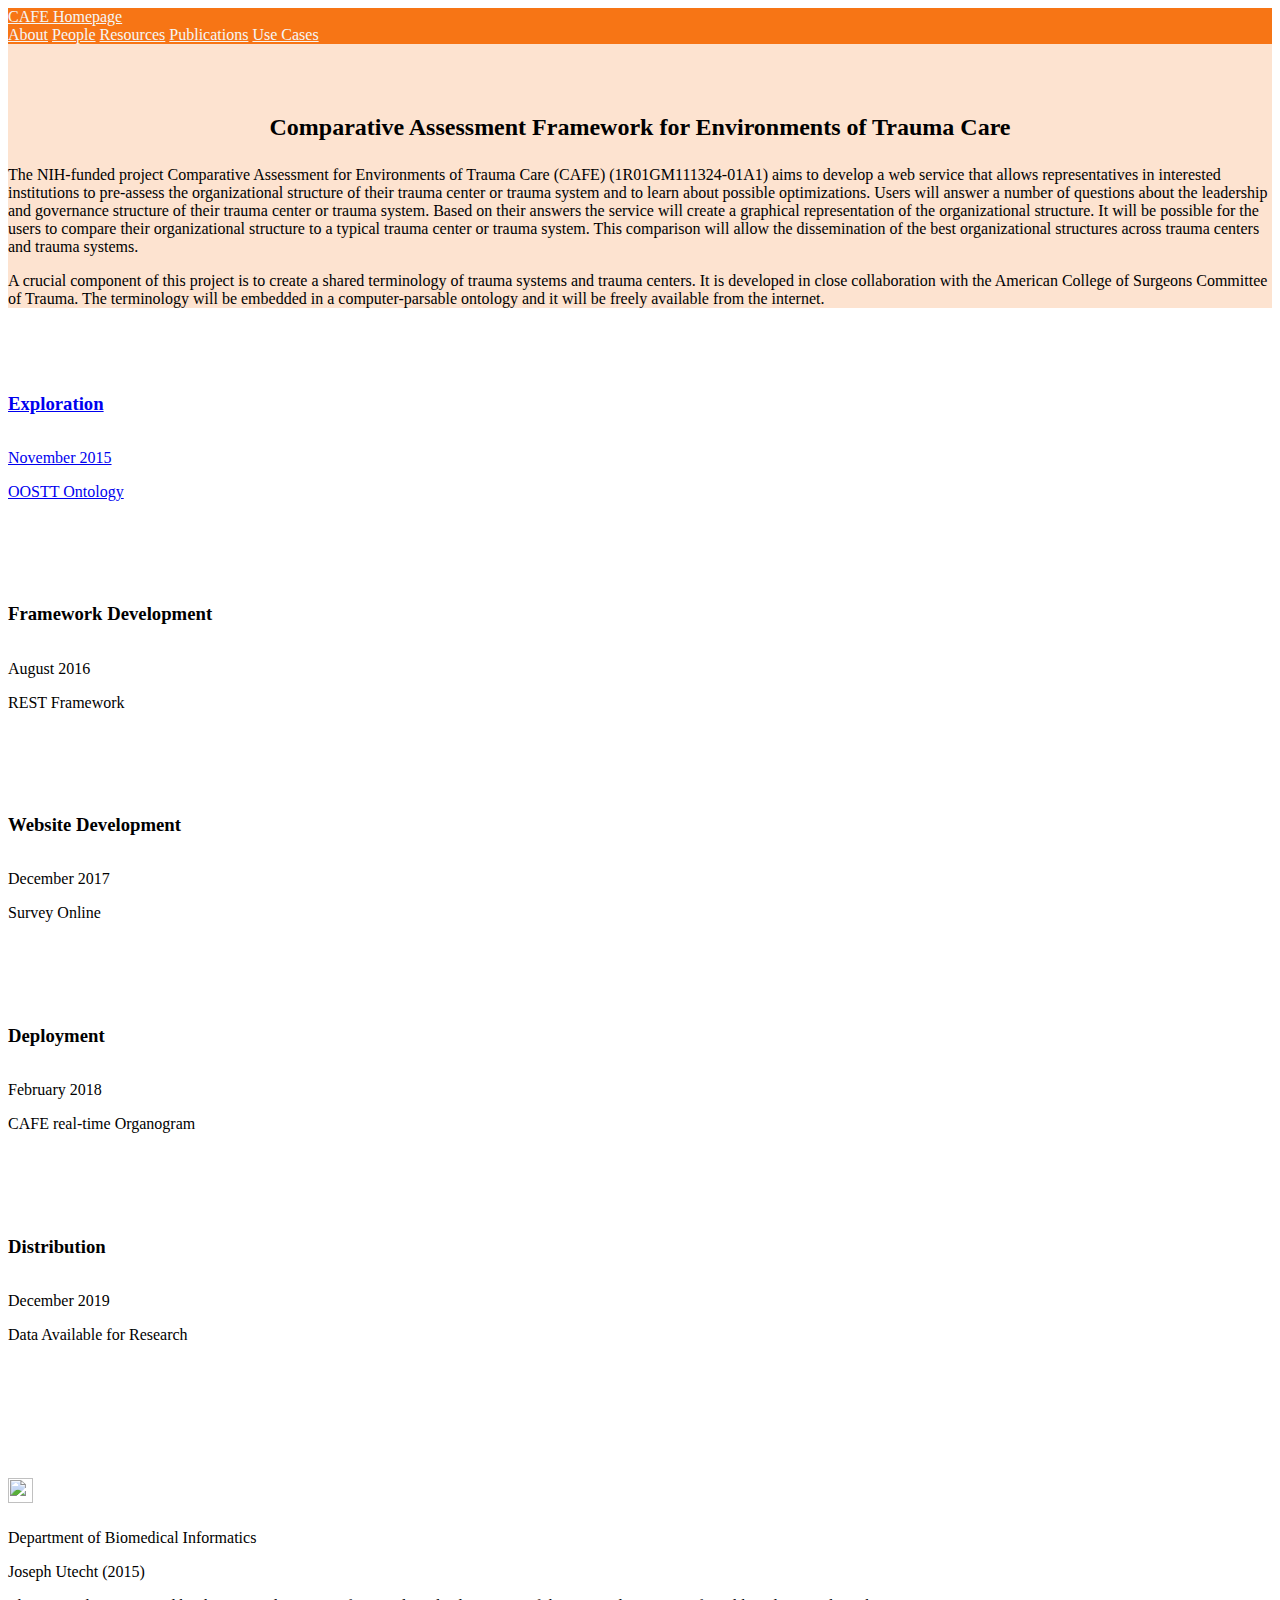
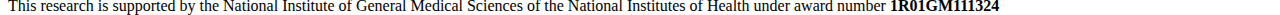
==== static/index.html @ f3bf2711 "updated second paragraph" ====
<html>
    <head>
        <title>CAFE</title>
        <link rel="stylesheet" href="https://maxcdn.bootstrapcdn.com/bootstrap/3.3.5/css/bootstrap.min.css" integrity="sha512-dTfge/zgoMYpP7QbHy4gWMEGsbsdZeCXz7irItjcC3sPUFtf0kuFbDz/ixG7ArTxmDjLXDmezHubeNikyKGVyQ==" crossorigin="anonymous">
        <link rel="stylesheet" href="https://maxcdn.bootstrapcdn.com/bootstrap/3.3.5/css/bootstrap-theme.min.css" integrity="sha384-aUGj/X2zp5rLCbBxumKTCw2Z50WgIr1vs/PFN4praOTvYXWlVyh2UtNUU0KAUhAX" crossorigin="anonymous">
        <link rel="stylesheet" href="base.css">
    </head>
    <body>
        <div id="wrapper">
            <nav class="navbar navbar-inverse navbar-fixed-top">
                <div class="container">
                    <div class="navbar-header">
                        <a href="index.html" class="navbar-brand">CAFE Homepage</a>
                    </div>
                    <div class="navbar-right">
                        <a class="navbar-brand" href="index.html">About</a>
                        <a class="navbar-brand" href="people.html">People</a>
                        <a class="navbar-brand" href="resources.html">Resources</a>
                        <a class="navbar-brand" href="publications.html">Publications</a>
                        <a class="navbar-brand" href="use-cases.html">Use Cases</a>
                    </div>
                </div>
            </nav>
            <div id="content">
            
<div id="about" class="jumbotron tag">
    <div class="container">
        <h2 style="text-align:center">Comparative Assessment Framework for Environments of Trauma Care</h2>
        <div class="cafe-description">
            <p class="description">The NIH-funded project Comparative Assessment for Environments of Trauma Care (CAFE) (1R01GM111324-01A1) aims to develop a web service that allows representatives in interested institutions to pre-assess the organizational structure of their trauma center or trauma system and to learn about possible optimizations. Users will answer a number of questions about the leadership and governance structure of their trauma center or trauma system. Based on their answers the service will create a graphical representation of the organizational structure. It will be possible for the users to compare their organizational structure to a typical trauma center or trauma system. This comparison will allow the dissemination of the best organizational structures across trauma centers and trauma systems.</p>
<p class="description">A crucial component of this project is to create a shared terminology of trauma systems and trauma centers. It is developed in close collaboration with the American College of Surgeons Committee of Trauma. The terminology will be embedded in a computer-parsable ontology and it will be freely available from the internet.</p>
        </div>
    </div>
</div>
<div id="progress" class="container tag">
    <div class="row">
        <div id="bar">
            <a href="resources.html#OOSTT">
            <div class="bar-left bar-section col-sm-12 col-md-2 col-md-offset-1 alert-success">
                <h3 class="progress-title">Exploration</h3>
                <p>November 2015</p>
                <div class="progress-details">
                    <p>OOSTT Ontology</p>
                </div>
            </div>
            </a>
            <div class="bar-middle bar-section col-sm-12 col-md-2 alert-warning">
                <h3 class="progress-title">Framework Development</h3>
                <p>August 2016</p>
                <div class="progress-details">
                    <p>REST Framework</p>
                </div>
            </div>
            <div class="bar-middle bar-section col-sm-12 col-md-2 alert-info">
                <h3 class="progress-title">Website Development</h3>
                <p>December 2017</p>
                <div class="progress-details">
                    <p>Survey Online</p>
                </div>
            </div>
            <div class="bar-middle bar-section col-sm-12 col-md-2 alert-info">
                <h3 class="progress-title">Deployment</h3>
                <p>February 2018</h3>
                <div class="progress-details">
                    <p>CAFE real-time Organogram</p>
                </div>
            </div>
            <div class="bar-right bar-section col-sm-12 col-md-2 alert-info">
                <h3 class="progress-title">Distribution</h3>
                <p>December 2019</p>
                <div class="progress-details">
                    <p>Data Available for Research</p>
                </div>
            </div>
        </div>
    </div>
</div>

            </div>
            <footer class="footer">
                <div class="container row">
                    <div class="col-md-4">
                        <img style="height:25px;margin-bottom:10px" src="UAMS_CMYK.png">
                        <p class="text-muted">Department of Biomedical Informatics</p>
                        <p class="text-muted">Joseph Utecht (2015)</p>
                    </div>
                    <div class="col-md-4 col-md-offset-4">
                        <p class="text-muted">This research is supported by the National Institute of General Medical Sciences of the National Institutes of Health under award number <strong>1R01GM111324</strong></p>
                    </div>
                </div>
            </footer>
        </div>
    </body>
</html>
---- static/base.css ----
.cafe-description {
    margin-top:25px;
}
.social-content {
    list-style:none;
    margin:0;
    padding:0;
}

.member-content {
    margin-bottom:30px;
}

.tag {
    padding-top:50px;
}

.progress-title {
    height: 2em;
}

.progress-details {
}

.details {
    margin:25px;
    padding:25px;
    border-radius: 10px;
    border: black solid 1px;
}

.bar-section {
    height: 12em;
}

.bar-left {
    border-top-left-radius: 20px;
    border-bottom-left-radius: 20px;
}

.bar-right {
    border-top-right-radius: 20px;
    border-bottom-right-radius: 20px;
}


#people {
    text-align: center;
}

footer {
    height: 100px;
    bottom: 0;
    position: absolute;
}

#wrapper {
    position: relative;
    min-height: 100%;

}

#content {
    padding-bottom: 150px;

}

.navbar-inverse {
    background-image: none;
    background-color: #F77515;
    color: #F5F5F5;
}

.navbar-inverse .navbar-brand {
    color: #F5F5F5;
}

.jumbotron {
    background-color: rgba(247,117,21,.20);
}
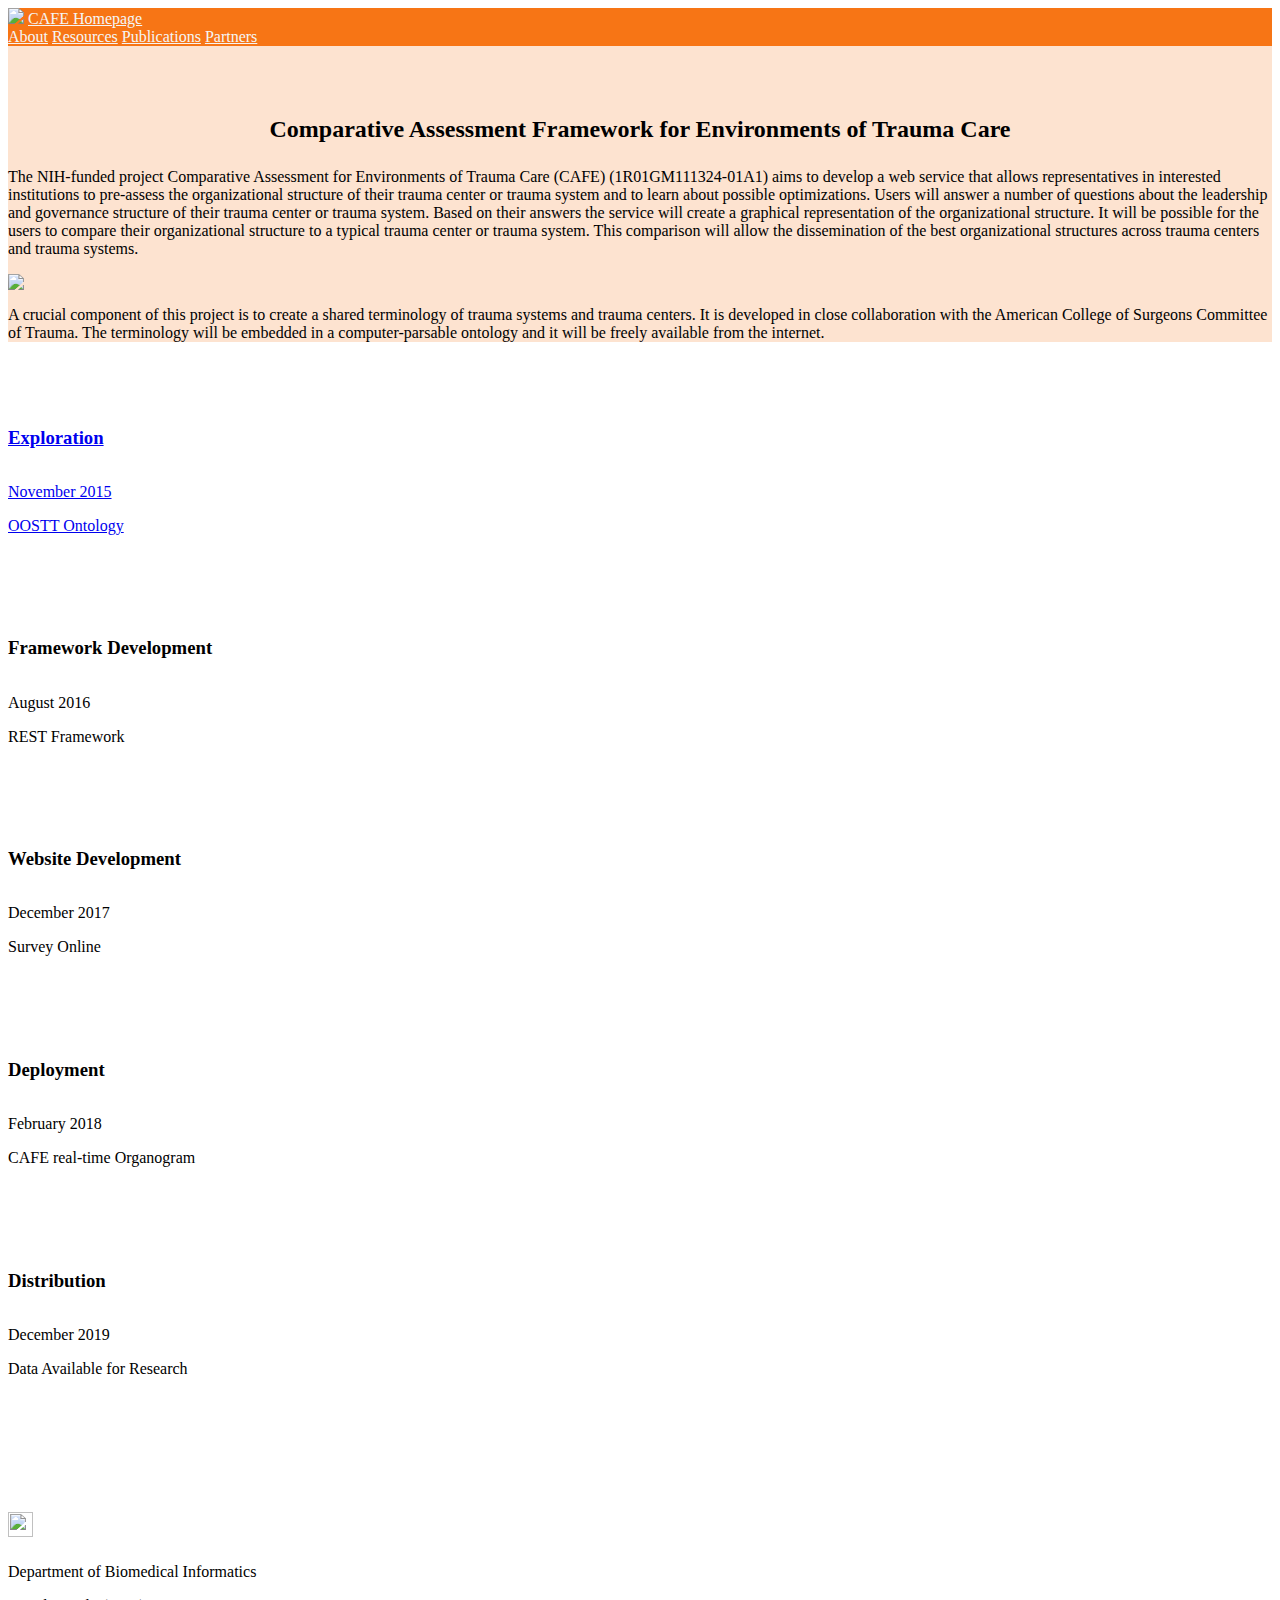
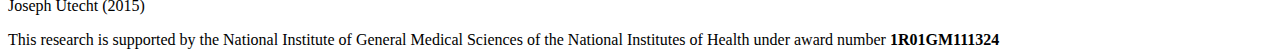
==== commit 626a72bf: "added medical students, bumped progress bar" ====
--- a/static/index.html
+++ b/static/index.html
@@ -10,14 +10,16 @@
             <nav class="navbar navbar-inverse navbar-fixed-top">
                 <div class="container">
                     <div class="navbar-header">
-                        <a href="index.html" class="navbar-brand">CAFE Homepage</a>
+                        <img class="navbar-brand" src="images/cafe_logo_white.png">
+                        <a href="index.html" class="navbar-brand">
+                            CAFE Homepage
+                        </a>
                     </div>
                     <div class="navbar-right">
                         <a class="navbar-brand" href="index.html">About</a>
-                        <a class="navbar-brand" href="people.html">People</a>
                         <a class="navbar-brand" href="resources.html">Resources</a>
                         <a class="navbar-brand" href="publications.html">Publications</a>
-                        <a class="navbar-brand" href="use-cases.html">Use Cases</a>
+                        <a class="navbar-brand" href="partners.html">Partners</a>
                     </div>
                 </div>
             </nav>
@@ -27,7 +29,10 @@
     <div class="container">
         <h2 style="text-align:center">Comparative Assessment Framework for Environments of Trauma Care</h2>
         <div class="cafe-description">
-            <p class="description">The NIH-funded project Comparative Assessment for Environments of Trauma Care (CAFE) (1R01GM111324-01A1) aims to develop a web service that allows representatives in interested institutions to pre-assess the organizational structure of their trauma center or trauma system and to learn about possible optimizations. Users will answer a number of questions about the leadership and governance structure of their trauma center or trauma system. Based on their answers the service will create a graphical representation of the organizational structure. It will be possible for the users to compare their organizational structure to a typical trauma center or trauma system. This comparison will allow the dissemination of the best organizational structures across trauma centers and trauma systems.</p>
+            <div class="row">
+                <p class="description col-md-6 col-lg-7">The NIH-funded project Comparative Assessment for Environments of Trauma Care (CAFE) (1R01GM111324-01A1) aims to develop a web service that allows representatives in interested institutions to pre-assess the organizational structure of their trauma center or trauma system and to learn about possible optimizations. Users will answer a number of questions about the leadership and governance structure of their trauma center or trauma system. Based on their answers the service will create a graphical representation of the organizational structure. It will be possible for the users to compare their organizational structure to a typical trauma center or trauma system. This comparison will allow the dissemination of the best organizational structures across trauma centers and trauma systems.</p>
+                <img src="cafe_figure.png" class="col-md-6 col-lg-5 col-xs-10 col-xs-offset-1 col-md-offset-0 col-lg-offset-0">
+            </div>
 <p class="description">A crucial component of this project is to create a shared terminology of trauma systems and trauma centers. It is developed in close collaboration with the American College of Surgeons Committee of Trauma. The terminology will be embedded in a computer-parsable ontology and it will be freely available from the internet.</p>
         </div>
     </div>
@@ -44,14 +49,14 @@
                 </div>
             </div>
             </a>
-            <div class="bar-middle bar-section col-sm-12 col-md-2 alert-warning">
+            <div class="bar-middle bar-section col-sm-12 col-md-2 alert-success">
                 <h3 class="progress-title">Framework Development</h3>
                 <p>August 2016</p>
                 <div class="progress-details">
                     <p>REST Framework</p>
                 </div>
             </div>
-            <div class="bar-middle bar-section col-sm-12 col-md-2 alert-info">
+            <div class="bar-middle bar-section col-sm-12 col-md-2 alert-warning">
                 <h3 class="progress-title">Website Development</h3>
                 <p>December 2017</p>
                 <div class="progress-details">
--- a/static/base.css
+++ b/static/base.css
@@ -22,11 +22,17 @@
 .progress-details {
 }
 
-.details {
-    margin:25px;
-    padding:25px;
-    border-radius: 10px;
-    border: black solid 1px;
+.person {
+    padding:1em;
+    text-align: center;
+}
+
+.title {
+    opacity: .75;
+}
+
+.institution {
+
 }
 
 .bar-section {
@@ -41,11 +47,6 @@
 .bar-right {
     border-top-right-radius: 20px;
     border-bottom-right-radius: 20px;
-}
-
-
-#people {
-    text-align: center;
 }
 
 footer {
@@ -75,7 +76,19 @@
     color: #F5F5F5;
 }
 
+.logo {
+    width: 3em;
+    margin: 1em;
+}
+
 .jumbotron {
     background-color: rgba(247,117,21,.20);
 }
 
+.citation {
+    text-indent: -2em;
+    margin-left: 6em;
+    line-height: 2;
+    margin-top: 1em;
+    margin-bottom: 1em;
+}
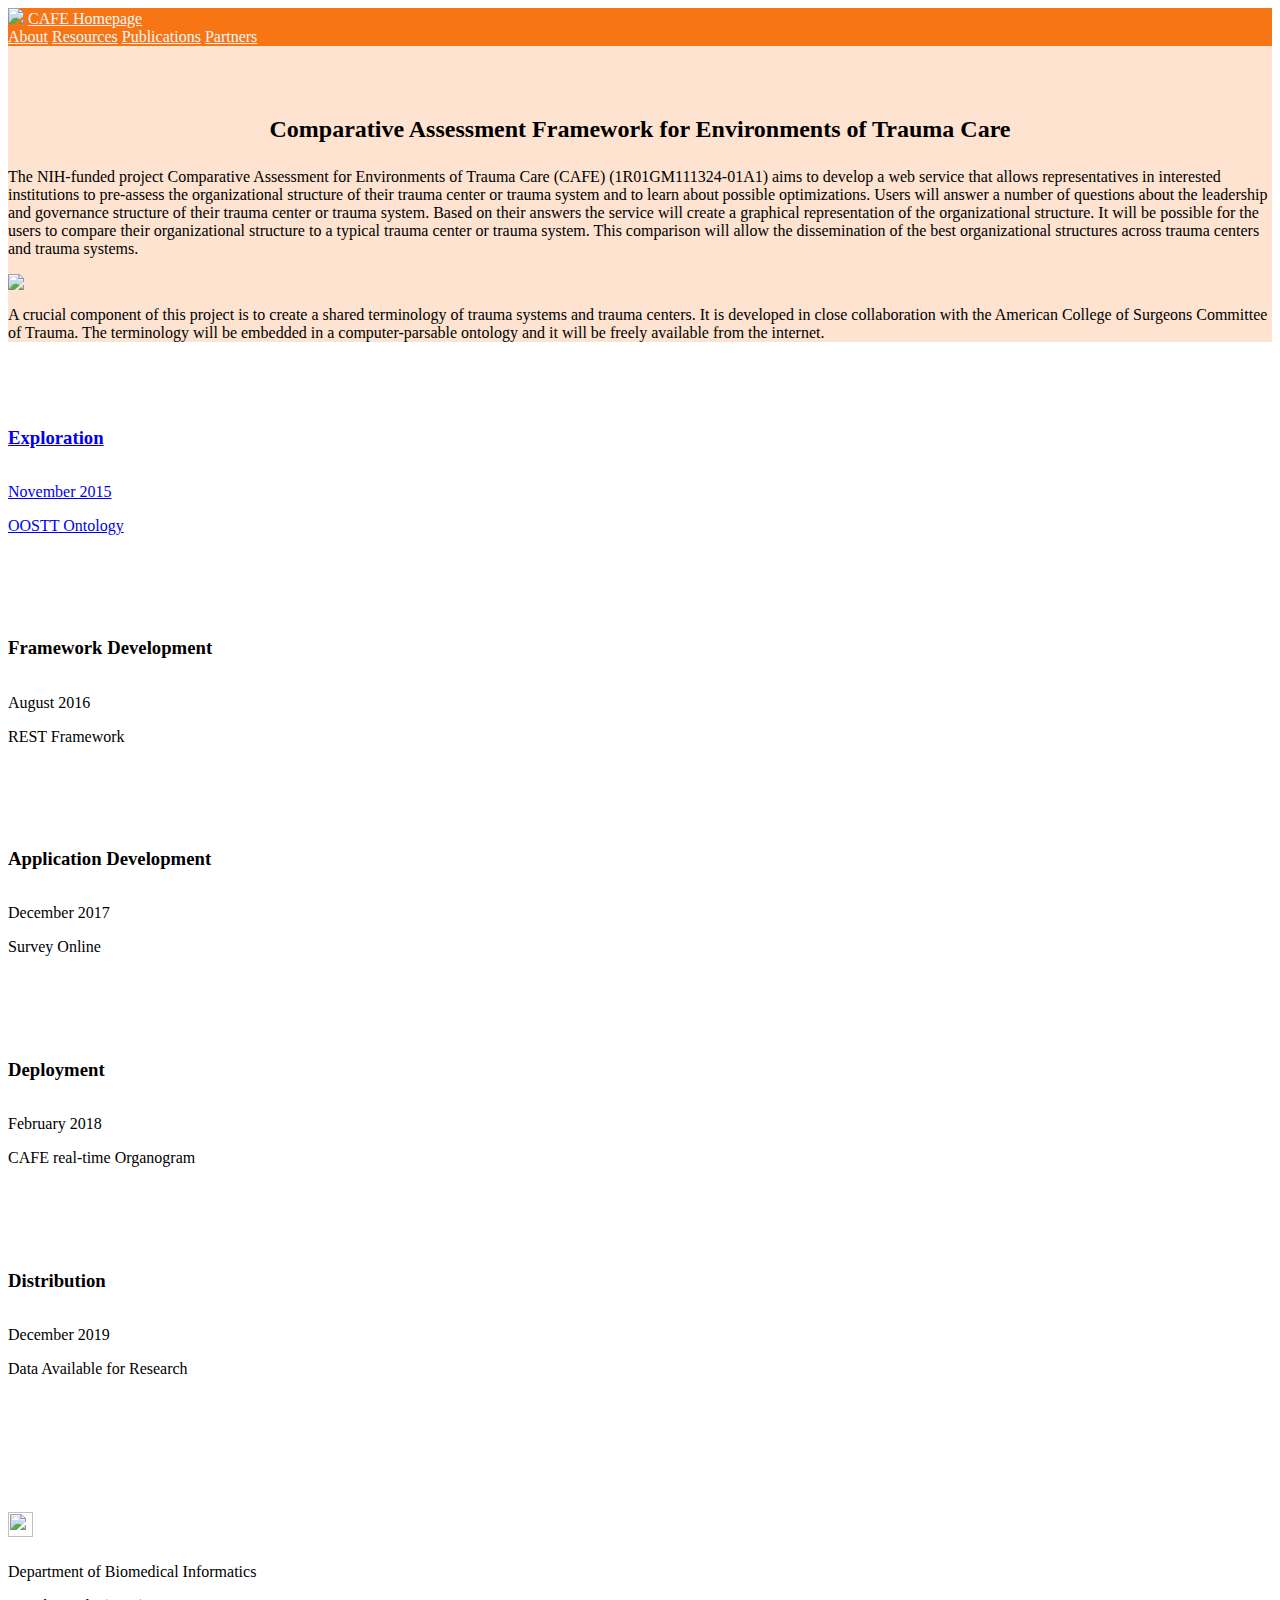
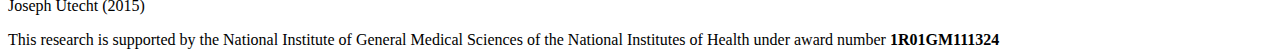
==== commit 460bb579: "modified progress bar" ====
--- a/static/index.html
+++ b/static/index.html
@@ -57,7 +57,7 @@
                 </div>
             </div>
             <div class="bar-middle bar-section col-sm-12 col-md-2 alert-warning">
-                <h3 class="progress-title">Website Development</h3>
+                <h3 class="progress-title">Application Development</h3>
                 <p>December 2017</p>
                 <div class="progress-details">
                     <p>Survey Online</p>
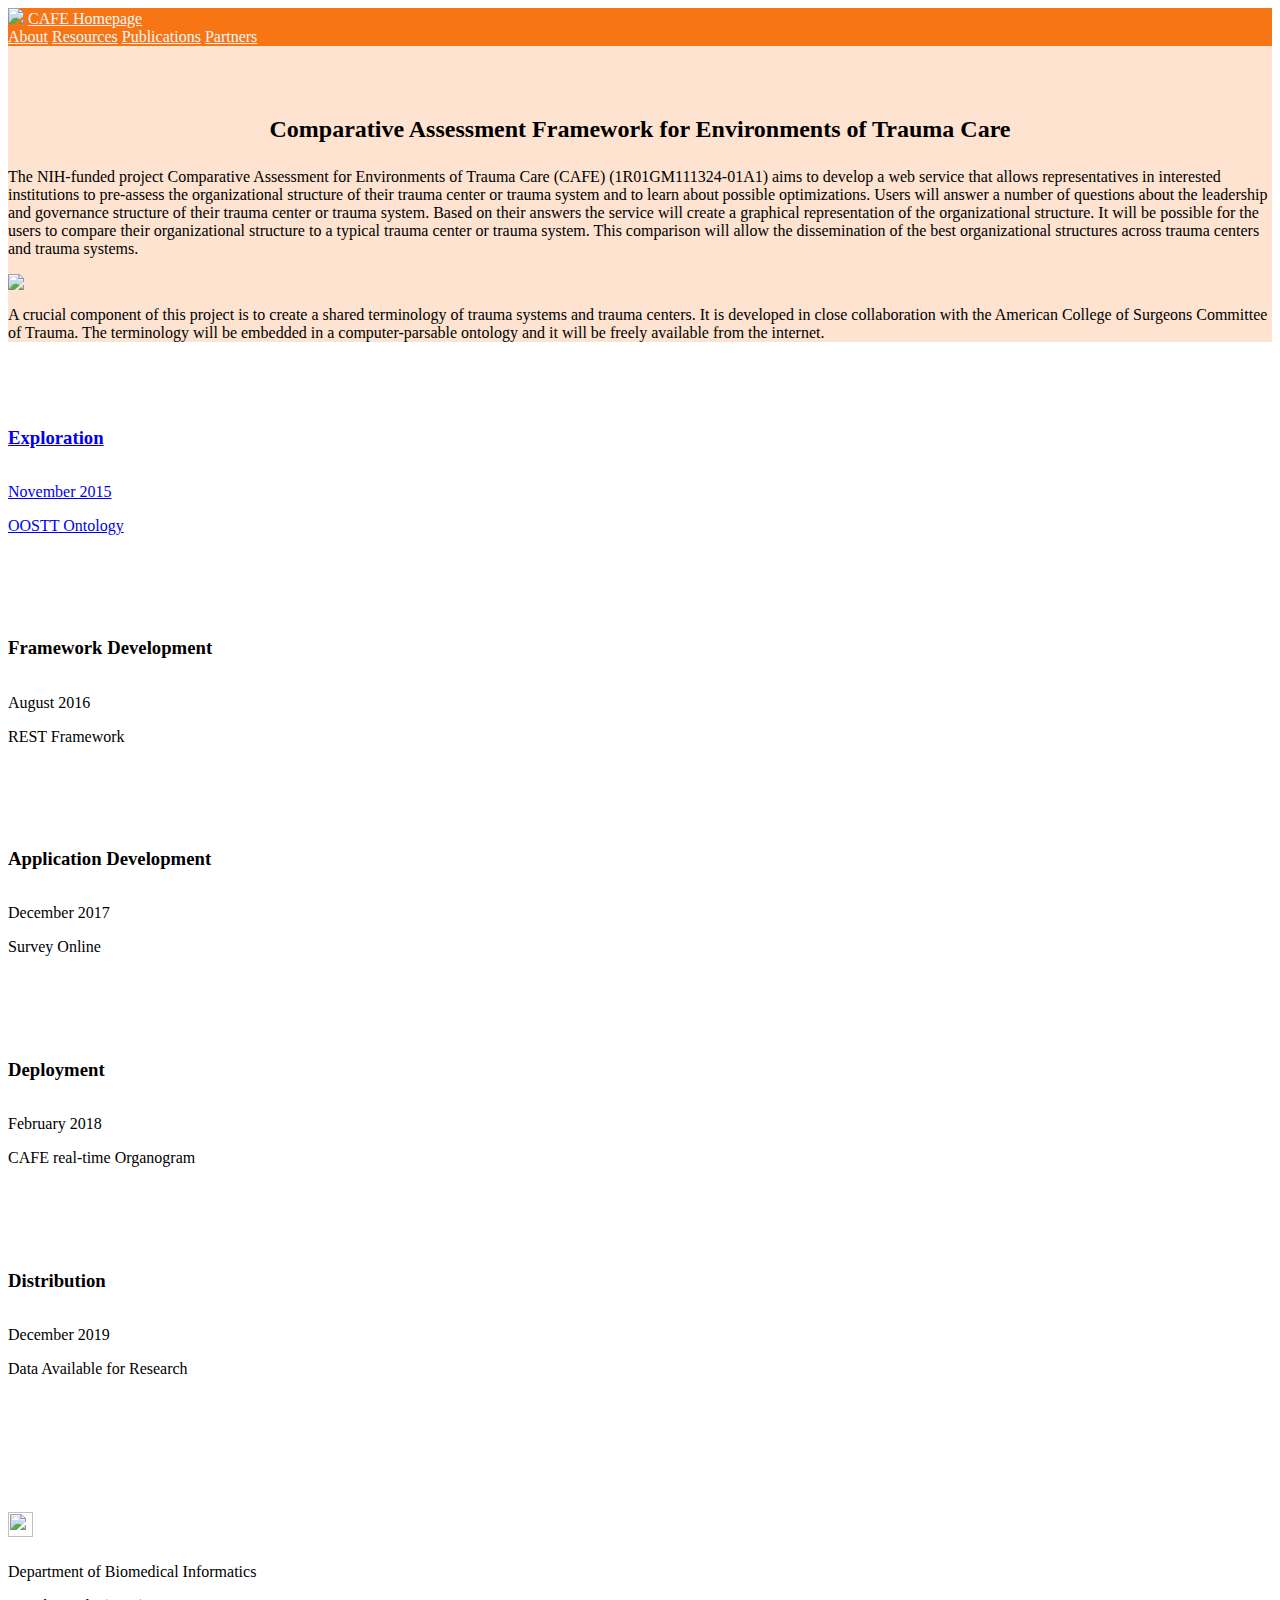
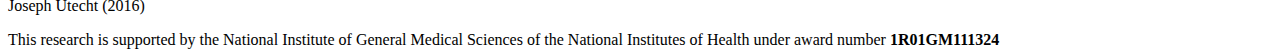
==== commit 6643023d: "added video upped date" ====
--- a/static/index.html
+++ b/static/index.html
@@ -87,7 +87,7 @@
                     <div class="col-md-4">
                         <img style="height:25px;margin-bottom:10px" src="UAMS_CMYK.png">
                         <p class="text-muted">Department of Biomedical Informatics</p>
-                        <p class="text-muted">Joseph Utecht (2015)</p>
+                        <p class="text-muted">Joseph Utecht (2016)</p>
                     </div>
                     <div class="col-md-4 col-md-offset-4">
                         <p class="text-muted">This research is supported by the National Institute of General Medical Sciences of the National Institutes of Health under award number <strong>1R01GM111324</strong></p>
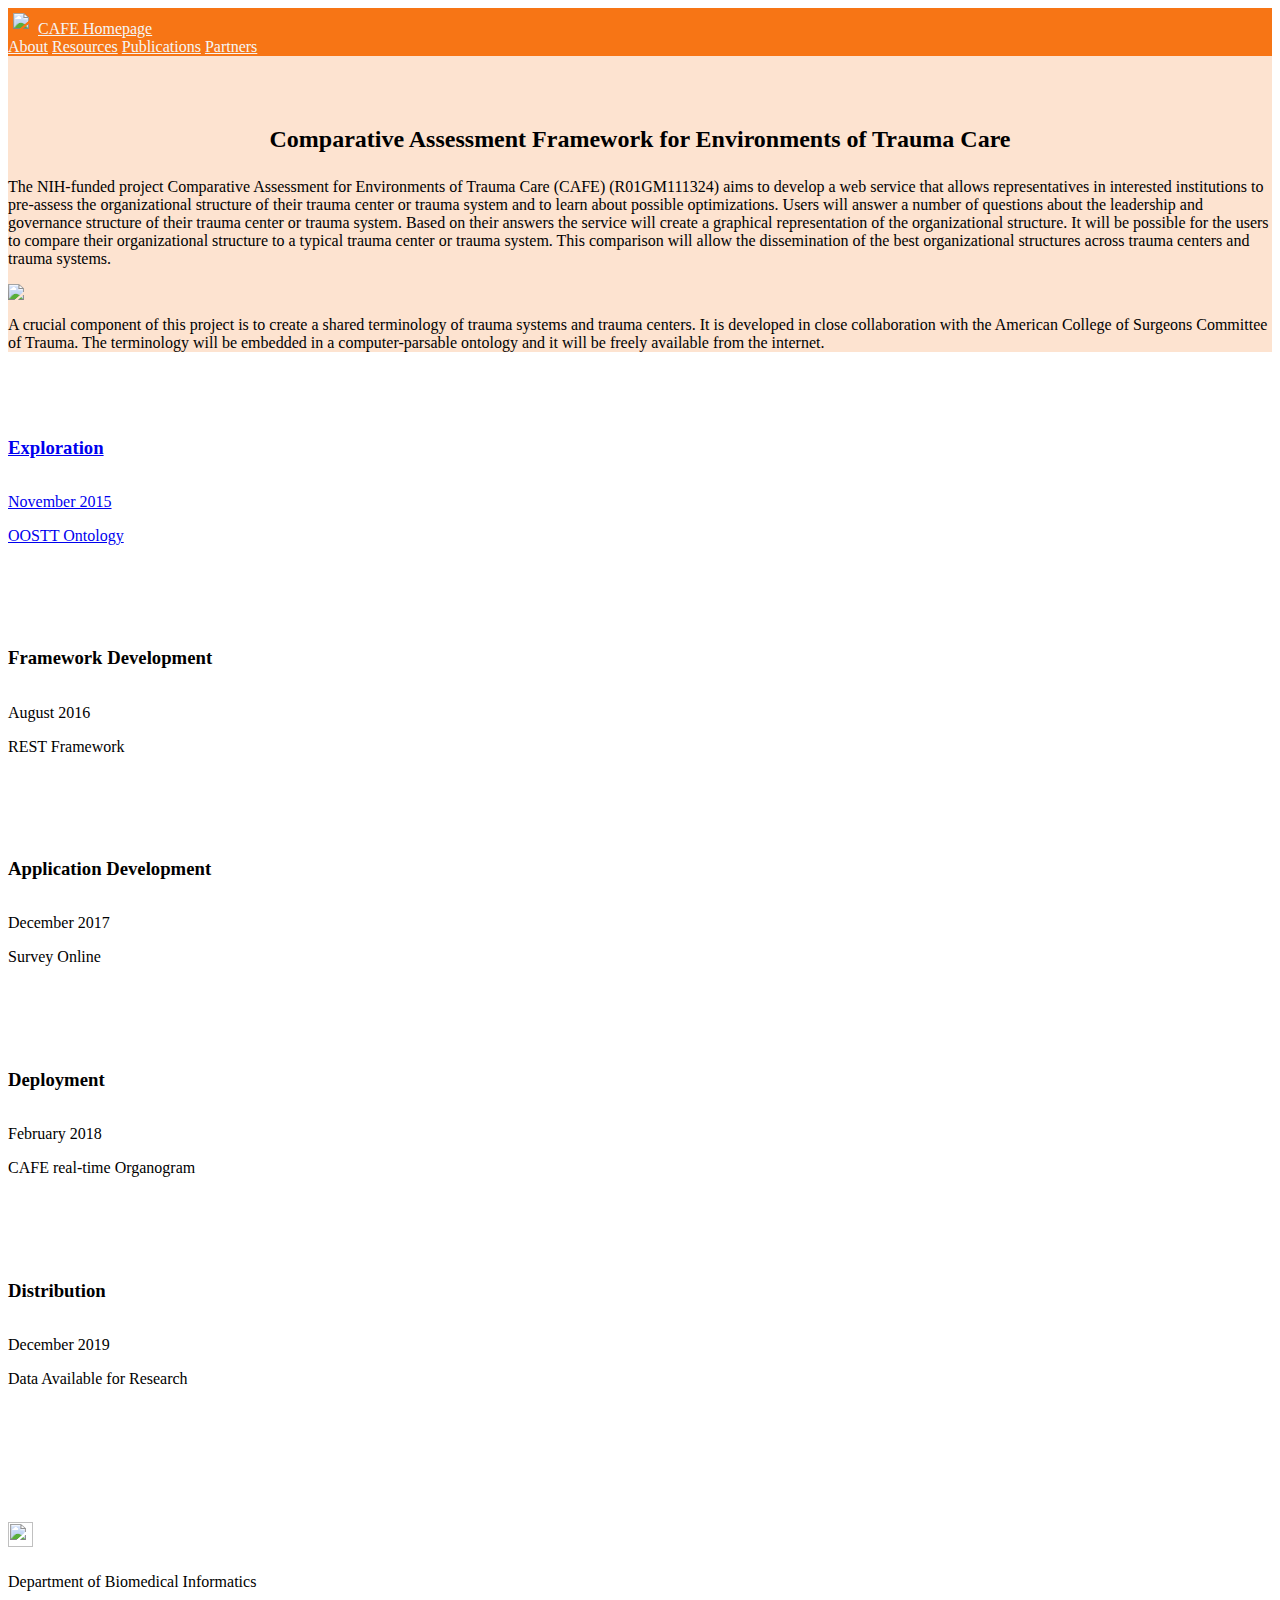
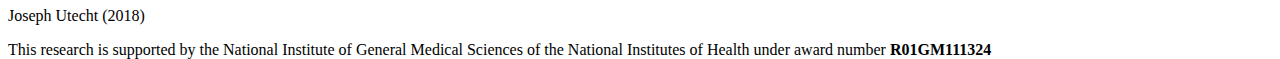
==== commit 5b50812d: "adjusted years and status" ====
--- a/static/index.html
+++ b/static/index.html
@@ -4,6 +4,12 @@
         <link rel="stylesheet" href="https://maxcdn.bootstrapcdn.com/bootstrap/3.3.5/css/bootstrap.min.css" integrity="sha512-dTfge/zgoMYpP7QbHy4gWMEGsbsdZeCXz7irItjcC3sPUFtf0kuFbDz/ixG7ArTxmDjLXDmezHubeNikyKGVyQ==" crossorigin="anonymous">
         <link rel="stylesheet" href="https://maxcdn.bootstrapcdn.com/bootstrap/3.3.5/css/bootstrap-theme.min.css" integrity="sha384-aUGj/X2zp5rLCbBxumKTCw2Z50WgIr1vs/PFN4praOTvYXWlVyh2UtNUU0KAUhAX" crossorigin="anonymous">
         <link rel="stylesheet" href="base.css">
+        <link rel="apple-touch-icon" sizes="180x180" href="/apple-touch-icon.png">
+        <link rel="icon" type="image/png" sizes="32x32" href="/favicon-32x32.png">
+        <link rel="icon" type="image/png" sizes="16x16" href="/favicon-16x16.png">
+        <link rel="manifest" href="/manifest.json">
+        <link rel="mask-icon" href="/safari-pinned-tab.svg" color="#5bbad5">
+        <meta name="theme-color" content="#ffffff">
     </head>
     <body>
         <div id="wrapper">
@@ -30,7 +36,7 @@
         <h2 style="text-align:center">Comparative Assessment Framework for Environments of Trauma Care</h2>
         <div class="cafe-description">
             <div class="row">
-                <p class="description col-md-6 col-lg-7">The NIH-funded project Comparative Assessment for Environments of Trauma Care (CAFE) (1R01GM111324-01A1) aims to develop a web service that allows representatives in interested institutions to pre-assess the organizational structure of their trauma center or trauma system and to learn about possible optimizations. Users will answer a number of questions about the leadership and governance structure of their trauma center or trauma system. Based on their answers the service will create a graphical representation of the organizational structure. It will be possible for the users to compare their organizational structure to a typical trauma center or trauma system. This comparison will allow the dissemination of the best organizational structures across trauma centers and trauma systems.</p>
+                <p class="description col-md-6 col-lg-7">The NIH-funded project Comparative Assessment for Environments of Trauma Care (CAFE) (R01GM111324) aims to develop a web service that allows representatives in interested institutions to pre-assess the organizational structure of their trauma center or trauma system and to learn about possible optimizations. Users will answer a number of questions about the leadership and governance structure of their trauma center or trauma system. Based on their answers the service will create a graphical representation of the organizational structure. It will be possible for the users to compare their organizational structure to a typical trauma center or trauma system. This comparison will allow the dissemination of the best organizational structures across trauma centers and trauma systems.</p>
                 <img src="cafe_figure.png" class="col-md-6 col-lg-5 col-xs-10 col-xs-offset-1 col-md-offset-0 col-lg-offset-0">
             </div>
 <p class="description">A crucial component of this project is to create a shared terminology of trauma systems and trauma centers. It is developed in close collaboration with the American College of Surgeons Committee of Trauma. The terminology will be embedded in a computer-parsable ontology and it will be freely available from the internet.</p>
@@ -56,14 +62,14 @@
                     <p>REST Framework</p>
                 </div>
             </div>
-            <div class="bar-middle bar-section col-sm-12 col-md-2 alert-warning">
+            <div class="bar-middle bar-section col-sm-12 col-md-2 alert-success">
                 <h3 class="progress-title">Application Development</h3>
                 <p>December 2017</p>
                 <div class="progress-details">
                     <p>Survey Online</p>
                 </div>
             </div>
-            <div class="bar-middle bar-section col-sm-12 col-md-2 alert-info">
+            <div class="bar-middle bar-section col-sm-12 col-md-2 alert-warning">
                 <h3 class="progress-title">Deployment</h3>
                 <p>February 2018</h3>
                 <div class="progress-details">
@@ -87,10 +93,10 @@
                     <div class="col-md-4">
                         <img style="height:25px;margin-bottom:10px" src="UAMS_CMYK.png">
                         <p class="text-muted">Department of Biomedical Informatics</p>
-                        <p class="text-muted">Joseph Utecht (2016)</p>
+                        <p class="text-muted">Joseph Utecht (2018)</p>
                     </div>
                     <div class="col-md-4 col-md-offset-4">
-                        <p class="text-muted">This research is supported by the National Institute of General Medical Sciences of the National Institutes of Health under award number <strong>1R01GM111324</strong></p>
+                        <p class="text-muted">This research is supported by the National Institute of General Medical Sciences of the National Institutes of Health under award number <strong>R01GM111324</strong></p>
                     </div>
                 </div>
             </footer>
--- a/static/base.css
+++ b/static/base.css
@@ -76,6 +76,10 @@
     color: #F5F5F5;
 }
 
+img.navbar-brand {
+    padding: 5px;
+}
+
 .logo {
     width: 3em;
     margin: 1em;
@@ -92,3 +96,18 @@
     margin-top: 1em;
     margin-bottom: 1em;
 }
+
+.videoWrapper {
+    position: relative;
+    padding-bottom: 56.25%;
+    padding-top: 25px;
+    height: 0;
+}
+
+.videoWrapper iframe {
+    position: absolute;
+    top: 0;
+    left: 0;
+    width: 100%;
+    height: 100%;
+}
